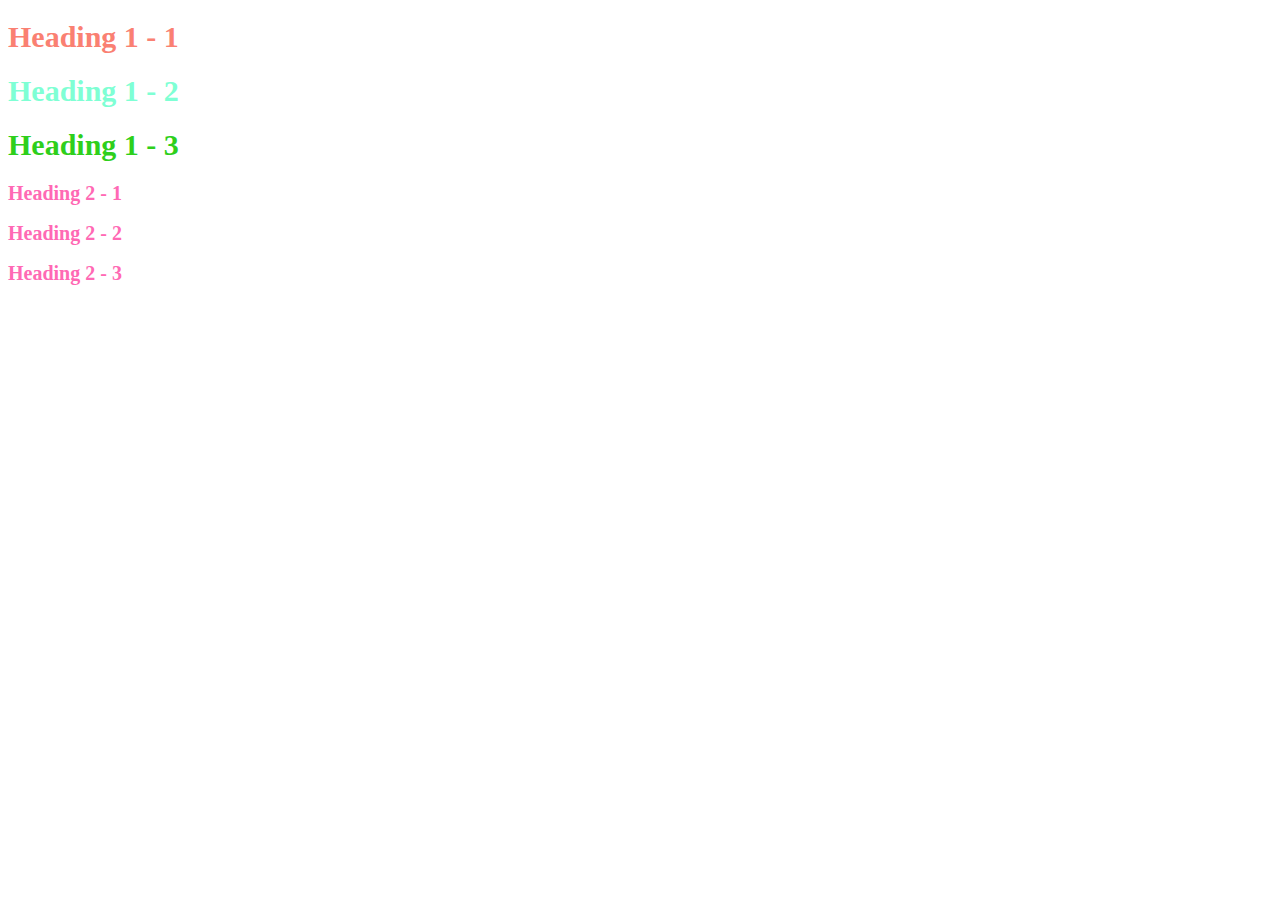
==== style-test.html @ e93f46f6 "Begun working with tutorial again" ====
<!DOCTYPE html>

<html>

<head>
    <title> Style Test </title> <!-- It's good to be sepcific which type of text we are working with. -->  <!--  Decalring that H1 elements hould have...-->
    <style type = "text/css" > 
        h1{ 
            color: salmon; 
            font-size: 30px; 
        }
    </style>
    <!-- This our declaration block above. Each line is a delcaration property with a value. -->
</head>

<body>
    <h1 style = "font-size: 30px; color: salmon; "> Heading 1 - 1</h1> <!-- This is how we add a Style...-->
    <!-- To find the color codes we use https://htmlcolorcodes.com . This will provide us with a hexadecimal code that we can use to color our text.
    We can also use https://htmlcolorcodes.com/es/nombres-de-los-colores/ to find some default names for common colors.  -->
    
    <h1 style = "font-size: 30px; color: aquamarine; "> Heading 1 - 2</h1>
    <h1 style = "font-size: 30px; color: #2ECF1B; "> Heading 1 - 3</h1>
    <h2 style = "font-size: 20px; color: hotpink; "> Heading 2 - 1</h1>
    <h2 style = "font-size: 20px; color: hotpink; "> Heading 2 - 2</h1>
    <h2 style = "font-size: 20px; color: hotpink; "> Heading 2 - 3</h1>

    <!-- But these format with lines can feel repettitive and messy, lets try with "Rule Set Styling".-->


</body>

</html>
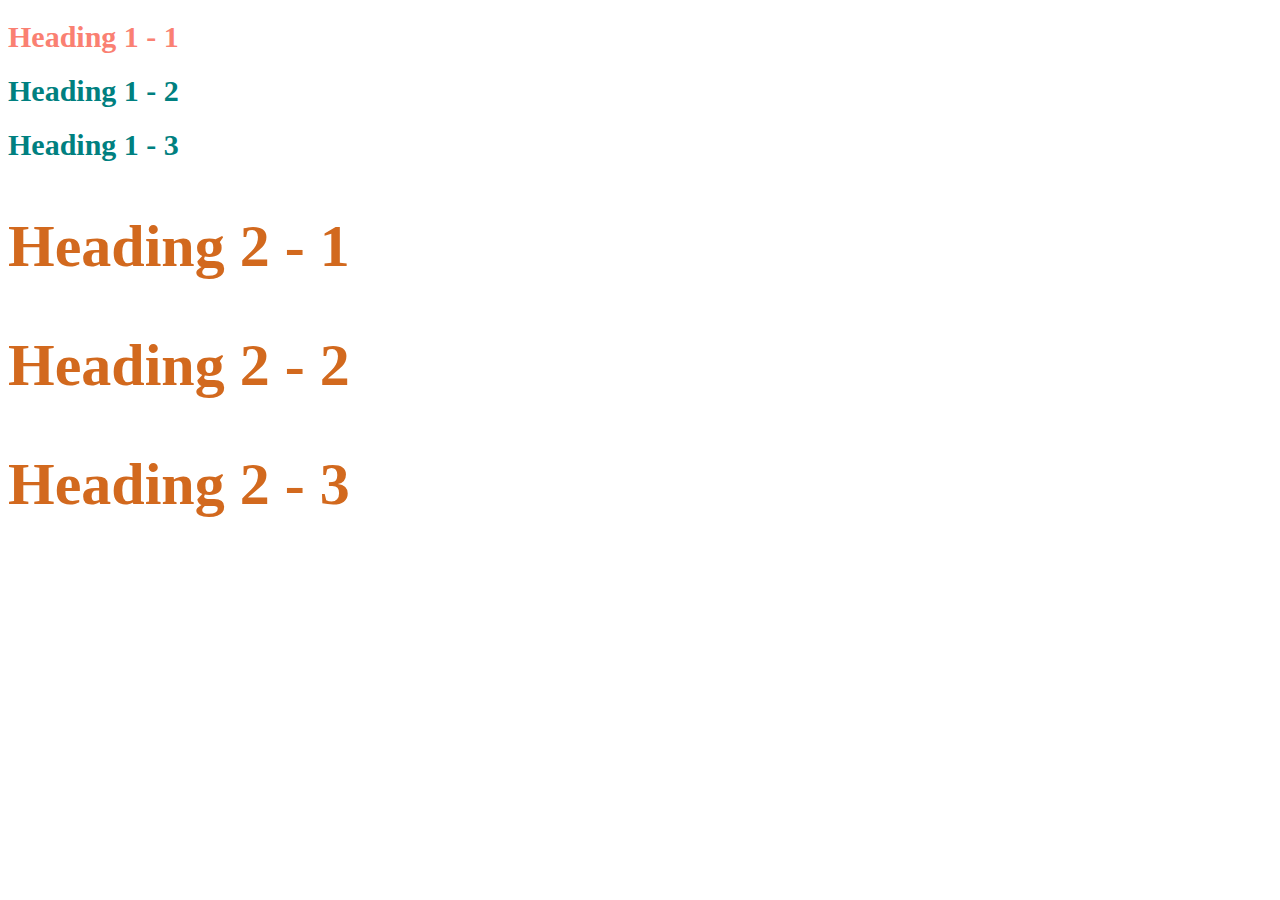
==== commit 5fa6e564: "Removed some style attributes" ====
--- a/style-test.html
+++ b/style-test.html
@@ -6,7 +6,7 @@
     <title> Style Test </title> <!-- It's good to be sepcific which type of text we are working with. -->  <!--  Decalring that H1 elements hould have...-->
     <style type = "text/css" > 
         h1{ 
-            color: salmon; 
+            color: teal; 
             font-size: 30px; 
         }
     </style>
@@ -18,13 +18,29 @@
     <!-- To find the color codes we use https://htmlcolorcodes.com . This will provide us with a hexadecimal code that we can use to color our text.
     We can also use https://htmlcolorcodes.com/es/nombres-de-los-colores/ to find some default names for common colors.  -->
     
-    <h1 style = "font-size: 30px; color: aquamarine; "> Heading 1 - 2</h1>
-    <h1 style = "font-size: 30px; color: #2ECF1B; "> Heading 1 - 3</h1>
-    <h2 style = "font-size: 20px; color: hotpink; "> Heading 2 - 1</h1>
-    <h2 style = "font-size: 20px; color: hotpink; "> Heading 2 - 2</h1>
-    <h2 style = "font-size: 20px; color: hotpink; "> Heading 2 - 3</h1>
+    <h1> Heading 1 - 2</h1>
+    <h1> Heading 1 - 3</h1>
+
+    <style type = "text/css" >
+        h2{
+            color:chocolate;
+            font-size: 60px;
+        }
+
+        
+
+
+    </style>
+
+    <h2> Heading 2 - 1</h1>
+    <h2> Heading 2 - 2</h1>
+    <h2> Heading 2 - 3</h1>
 
     <!-- But these format with lines can feel repettitive and messy, lets try with "Rule Set Styling".-->
+    <!-- Although we select color values with "Rule Set Styling" if we have two different colors selected for a particular heading, 
+    the most specific color will prevail. It is being said that all elements should be pink, but with the rule set styling, we said
+    should be red. -->
+    <!-- When doing in-line styling and rute set styling, they combine. They don't overwrite unless there's a conflict.-->
 
 
 </body>
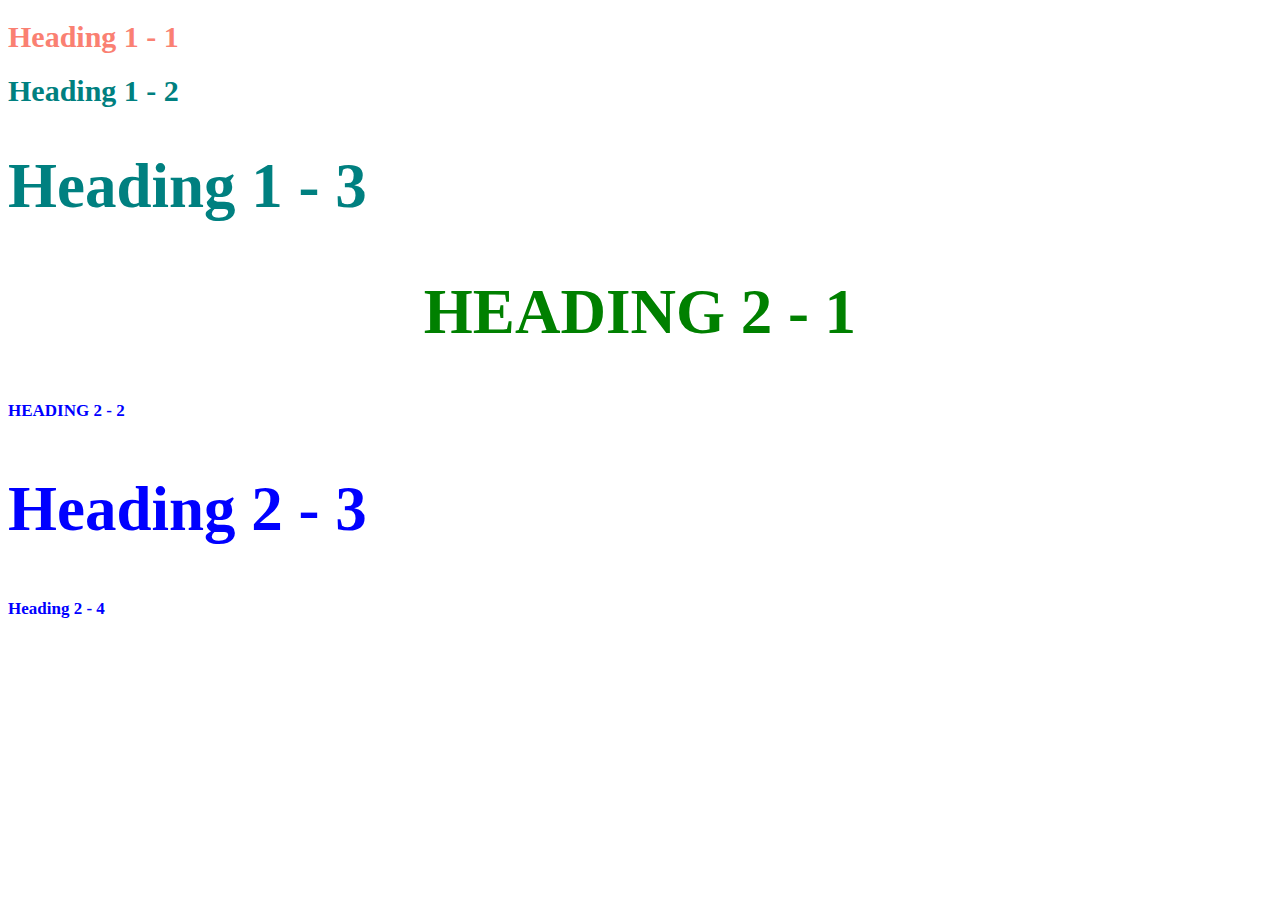
==== commit e669cc0b: "Did some more heading stuff" ====
--- a/style-test.html
+++ b/style-test.html
@@ -19,7 +19,7 @@
     We can also use https://htmlcolorcodes.com/es/nombres-de-los-colores/ to find some default names for common colors.  -->
     
     <h1> Heading 1 - 2</h1>
-    <h1> Heading 1 - 3</h1>
+    <h1 class="big"> Heading 1 - 3</h1>
 
     <style type = "text/css" >
         h2{
@@ -27,21 +27,50 @@
             font-size: 60px;
         }
 
-        
-
-
     </style>
 
-    <h2> Heading 2 - 1</h1>
-    <h2> Heading 2 - 2</h1>
-    <h2> Heading 2 - 3</h1>
+    <h2 class ="big uppercase"> Heading 2 - 1</h2>
+    <h2 class ="uppercase"> Heading 2 - 2</h2>
+    <h2 class ="big">Heading 2 - 3</h2>
+    <h2> Heading 2 - 4 </h2>
 
     <!-- But these format with lines can feel repettitive and messy, lets try with "Rule Set Styling".-->
     <!-- Although we select color values with "Rule Set Styling" if we have two different colors selected for a particular heading, 
     the most specific color will prevail. It is being said that all elements should be pink, but with the rule set styling, we said
     should be red. -->
     <!-- When doing in-line styling and rute set styling, they combine. They don't overwrite unless there's a conflict.-->
+    
+    <style type = "text/css" >
+        h2{
+            color:blue;
+            font-size:17px;
+        }
 
+        .big{
+            font-size: 63px;
+        }
+
+        .uppercase{
+            text-transform: uppercase;
+        }
+
+        .big.uppercase{
+            text-align:center;
+            color: green;
+        }
+
+
+
+
+    </style>
+
+    <!-- If we have a conflict within rule set styling with the same speciifty, the rule that was written last takes precedence-->
+    <!-- We can provide a class atribute to different elements to make them behave differently, or to be specific with elements with a 
+    defnite class -->
+    <!-- We call a class by writing .[class name]-->
+    <!-- An element can have multiple classes. -->
+    <!-- We can declase the behaviour of two classes within a rule set styling. -->
+    <!-- A span is a white box by default. -->
 
 </body>
 
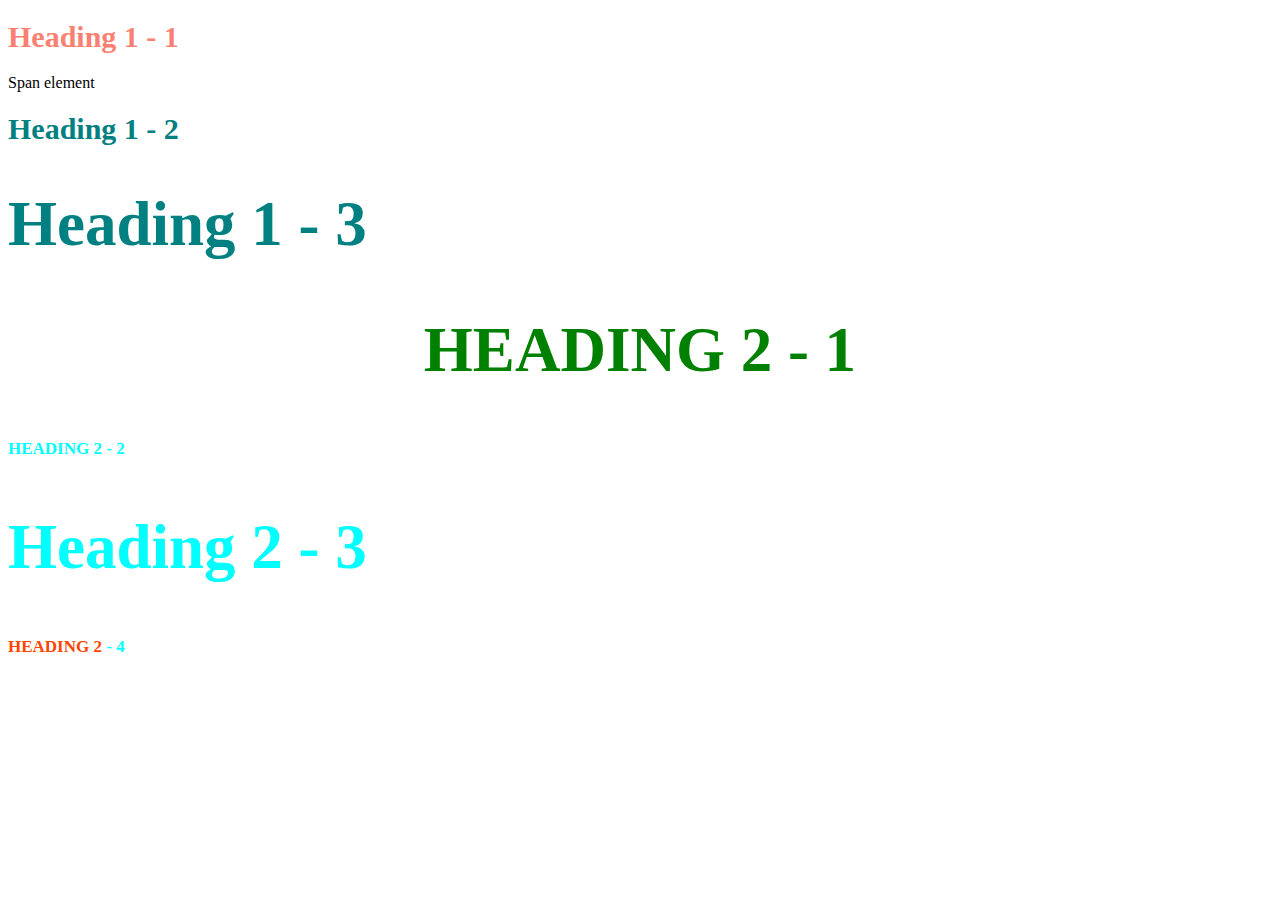
==== commit a2157100: "Added the css elements to this file" ====
--- a/style-test.html
+++ b/style-test.html
@@ -1,76 +1,32 @@
 <!DOCTYPE html>
-
 <html>
 
 <head>
-    <title> Style Test </title> <!-- It's good to be sepcific which type of text we are working with. -->  <!--  Decalring that H1 elements hould have...-->
-    <style type = "text/css" > 
-        h1{ 
-            color: teal; 
-            font-size: 30px; 
-        }
-    </style>
+    <title> Style Test </title> 
+    <link rel="stylesheet" type="text/css" href="CarpetaEstilos/Prueba.css">
+    <!-- It's good to be sepcific which type of text we are working with. -->  
+    <!--  Declaring that H1 elements hould have...-->
+    <!-- <style type = "text/css" > </style> -->
     <!-- This our declaration block above. Each line is a delcaration property with a value. -->
 </head>
 
 <body>
+    
+
     <h1 style = "font-size: 30px; color: salmon; "> Heading 1 - 1</h1> <!-- This is how we add a Style...-->
     <!-- To find the color codes we use https://htmlcolorcodes.com . This will provide us with a hexadecimal code that we can use to color our text.
     We can also use https://htmlcolorcodes.com/es/nombres-de-los-colores/ to find some default names for common colors.  -->
     
+    <span> Span element </span>
+
     <h1> Heading 1 - 2</h1>
     <h1 class="big"> Heading 1 - 3</h1>
-
-    <style type = "text/css" >
-        h2{
-            color:chocolate;
-            font-size: 60px;
-        }
-
-    </style>
-
     <h2 class ="big uppercase"> Heading 2 - 1</h2>
     <h2 class ="uppercase"> Heading 2 - 2</h2>
     <h2 class ="big">Heading 2 - 3</h2>
-    <h2> Heading 2 - 4 </h2>
+    <h2 class ="uppercase"> <span>Heading 2 </span> - 4 </h2>
 
-    <!-- But these format with lines can feel repettitive and messy, lets try with "Rule Set Styling".-->
-    <!-- Although we select color values with "Rule Set Styling" if we have two different colors selected for a particular heading, 
-    the most specific color will prevail. It is being said that all elements should be pink, but with the rule set styling, we said
-    should be red. -->
-    <!-- When doing in-line styling and rute set styling, they combine. They don't overwrite unless there's a conflict.-->
     
-    <style type = "text/css" >
-        h2{
-            color:blue;
-            font-size:17px;
-        }
-
-        .big{
-            font-size: 63px;
-        }
-
-        .uppercase{
-            text-transform: uppercase;
-        }
-
-        .big.uppercase{
-            text-align:center;
-            color: green;
-        }
-
-
-
-
-    </style>
-
-    <!-- If we have a conflict within rule set styling with the same speciifty, the rule that was written last takes precedence-->
-    <!-- We can provide a class atribute to different elements to make them behave differently, or to be specific with elements with a 
-    defnite class -->
-    <!-- We call a class by writing .[class name]-->
-    <!-- An element can have multiple classes. -->
-    <!-- We can declase the behaviour of two classes within a rule set styling. -->
-    <!-- A span is a white box by default. -->
 
 </body>
 
--- a/CarpetaEstilos/Prueba.css
+++ b/CarpetaEstilos/Prueba.css
@@ -0,0 +1,44 @@
+/*
+<!-- But these format with lines can feel repettitive and messy, lets try with "Rule Set Styling".-->
+<!-- Although we select color values with "Rule Set Styling" if we have two different colors selected for a particular heading, 
+the most specific color will prevail. It is being said that all elements should be pink, but with the rule set styling, we said
+should be red. -->
+<!-- When doing in-line styling and rute set styling, they combine. They don't overwrite unless there's a conflict.-->
+*/
+
+h1{ 
+    color: teal; 
+    font-size: 30px; 
+}
+
+
+h2{
+    color:chocolate;
+    font-size: 60px;
+}
+
+
+h2{
+color:aqua;
+font-size:17px;
+}
+
+.big{
+font-size: 63px;
+}
+
+.uppercase{
+text-transform: uppercase;
+}
+
+.big.uppercase{
+text-align:center;
+color: green;
+}
+
+span{
+color:black 
+}
+h2 span{
+color:orangered
+}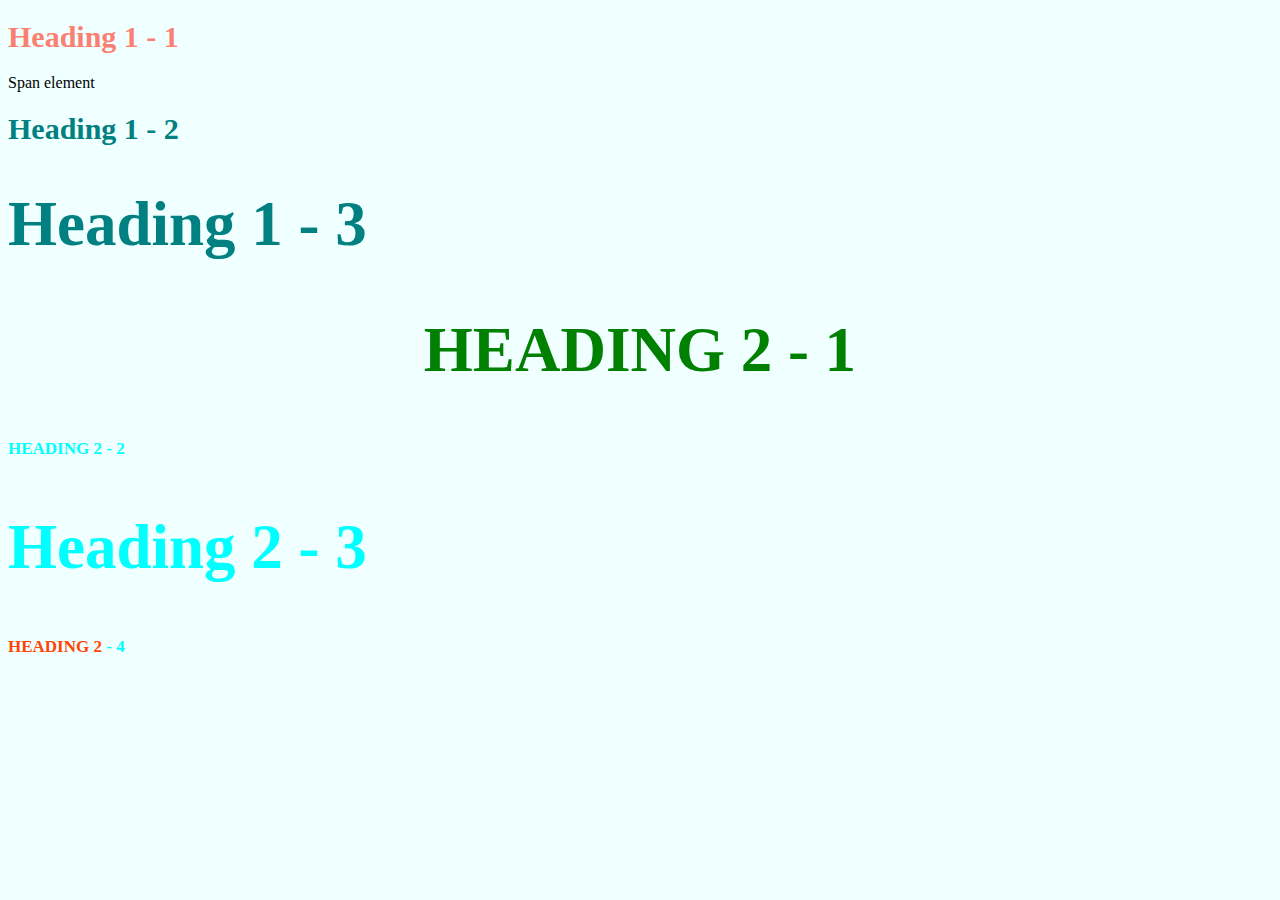
==== commit c0ba0c1d: "chnaged some colors" ====
--- a/style-test.html
+++ b/style-test.html
@@ -5,7 +5,6 @@
     <title> Style Test </title> 
     <link rel="stylesheet" type="text/css" href="CarpetaEstilos/Prueba.css">
     <!-- It's good to be sepcific which type of text we are working with. -->  
-    <!--  Declaring that H1 elements hould have...-->
     <!-- <style type = "text/css" > </style> -->
     <!-- This our declaration block above. Each line is a delcaration property with a value. -->
 </head>
--- a/CarpetaEstilos/Prueba.css
+++ b/CarpetaEstilos/Prueba.css
@@ -5,6 +5,11 @@
 should be red. -->
 <!-- When doing in-line styling and rute set styling, they combine. They don't overwrite unless there's a conflict.-->
 */
+body{
+
+    background-color: azure;
+}
+
 
 h1{ 
     color: teal; 
@@ -41,4 +46,26 @@
 }
 h2 span{
 color:orangered
-}+}
+
+/* 
+<!-- If we have a conflict within rule set styling with the same speciifty, the rule that was written last takes precedence-->
+<!-- We can provide a class atribute to different elements to make them behave differently, or to be specific with elements with a 
+defnite class -->
+<!-- We call a class by writing .[class name]-->
+<!-- An element can have multiple classes. -->
+<!-- We can declase the behaviour of two classes within a rule set styling. -->
+<!-- A span is a white box by default. -->
+<!-- A span element looks like plain, default text, but it can be assigned to a set of rules.-->
+<!-- We can call span elements inside of H1 by writing H1 Span instead of span.-->
+<!-- "The span element doesn't mean anything on its own, but can be useful when used together with the global attributes, e.g. class, lang, or dir. It represents its children"-->
+<!-- Span elements allows us to select only certain parts of the other elements and format them in a certain way.-->
+
+<!-- These format changes do not save in the globally, so if there were multiple HTML pages, I would have to copy and paste the rules in every single page and edit them individually.-->
+We can add a link element with the format:
+<link rel="stylesheet" type="text/css" href="CarpetaEstilos/Prueba.css">
+where rel is the type of relationship we are creating,  type is the text file type and href is the 
+Absolute / relative URL of where the page is located. 
+<!-- We can unindent text by selecting it and using Shift+Tab-->
+
+*/